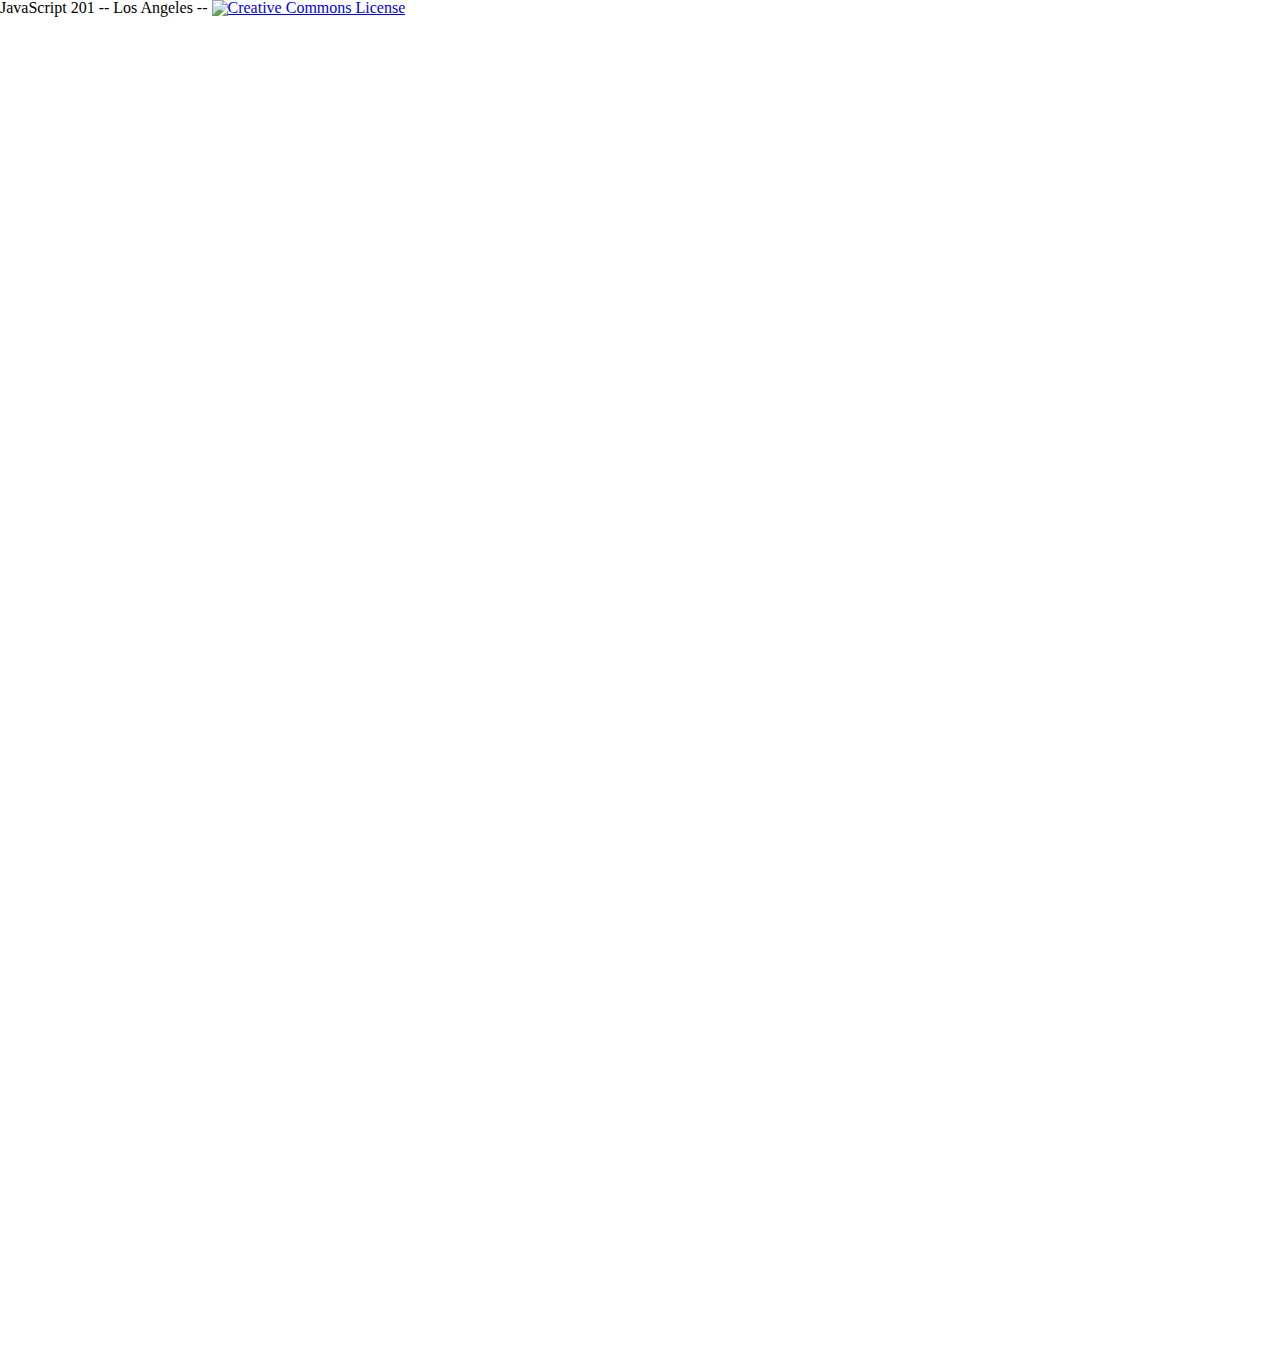
==== class4.html @ 6f1b444d "Fix typos, clarify code" ====
<!doctype html>
<html lang="en">

	<head>
		<meta charset="utf-8">

		<title>JavaScript 201: Intermediate JavaScript</title>

		<meta name="description" content="Girl Develop It framework for easily creating beautiful presentations using HTML in GDI theme. Forked from Hakim El Hattab's reveal.js">
		<meta name="author" content="Girl Develop It">

		<meta name="apple-mobile-web-app-capable" content="yes" />
		<meta name="apple-mobile-web-app-status-bar-style" content="black-translucent" />

		<link rel="stylesheet" href="css/reveal.css">
		<link rel="stylesheet" href="css/theme/simple.css" id="theme">

		<!-- For syntax highlighting -->
		<!-- light editor --><link rel="stylesheet" href="lib/css/light.css">
		<!-- dark editor <link rel="stylesheet" href="lib/css/dark.css">-->
		<!-- <link rel="stylesheet" href="lib/css/zenburn.css"> -->

		<link rel="stylesheet" href="plugin/accessibility-helper/css/accessibility-helper.css">

		<!-- If the query includes 'print-pdf', include the PDF print sheet -->
		<script>
			if( window.location.search.match( /print-pdf/gi ) ) {
				var link = document.createElement( 'link' );
				link.rel = 'stylesheet';
				link.type = 'text/css';
				link.href = 'css/print/pdf.css';
				document.getElementsByTagName( 'head' )[0].appendChild( link );
			}
		</script>

		<!-- If use the PDF print sheet so students can print slides-->

		<link rel="stylesheet" href="css/print/pdf.css" type="text/css" media="print">
		<link rel="icon" type="image/x-icon" href="favicon.ico" />
		<!--[if lt IE 9]>
		<script src="lib/js/html5shiv.js"></script>
		<![endif]-->
	</head>

	<body>

		<div class="reveal">

			<!-- Any section element inside of this container is displayed as a slide -->
			<div class="slides">
				<!-- AJAX and JSON -->
				<section>
					<h3>JSON</h3>
					<ul>
						<li class="fragment">JSON = JavaScript Object Notation</li>
						<li class="fragment">A set of key/value pairs</li>
						<li class="fragment">Keys must be stored in quotes</li>
						<li class="fragment">Values can be Number, String, Boolean, Array, Object or null</li>
						<li class="fragment">Resembles objects, hash tables, or structs of programming languages</li>
						<li class="fragment">Can be validated at <a href="http://jsonlint.com/">JSONlint.com</a></li>
					</ul>
				</section>

				<section>
					<h3>Example JSON</h3>
<pre><code class="javascript">{
	"firstName": "Jane",
	"lastName": "Smith",
	"address": {
		"streetAddress": "425 2nd Street",
		"city": "San Francisco",
		"state": "CA",
		"postalCode": 94107
	},
	"phoneNumbers": [
		"212 732-1234",
		"646 123-4567" ]
}</code></pre>
				</section>

				<section>
					<h3>Moving JSON to the DOM</h3>
					<p>Start by storing JSON in a variable:</p>
<pre><code class="javascript">var myProfile = {
	"firstName": "Natalie",
	"lastName": "MacLees",
	"cats": ["Mabel", "Ollie"]};</code></pre>
					<p>Then, you can access the data stored inside and use it while creating new nodes:</p>
<pre><code class="javascript">var p = document.createElement('p');
p.innerHTML = 'My name is ' + myProfile.firstName + ' ' + myProfile.lastName + '. ';
p.innerHTML += 'My cats are ' + myProfile.cats.join(' and ') + '.';

var body = document.getElementsByTagName('body')[0];
body.appendChild(p);</code></pre>
				</section>

				<section>
					<h3>Let's Develop It!</h3>
					<p><a href="files/exercise-videoplayer.html" target="_new">Exercise instructions</a></p>
				</section>

				<section>
					<h2>Questions?</h2>
					<p>Questions about JSON?</p>
				</section>

				<section>
					<h3>Ajax</h3>
					<p>Asynchronous JavaScript And "XML"</p>
					<img src="img/ajax.png" height="400" width="600" alt="">
				</section>

				<section>
					<h3>Ajax in the wild</h3>
					<img src="img/wild-ajax.png" height="880" width="1136" alt="">
				</section>

				<section>
					<h3>Local server</h3>
					<p>We're going to start writing some ajax now.</p>
					<p>If you haven't already, get a local server running.</p>
					<p><a href="files/exercise-localserver.html" target="_new">Local Server Help</a></p>
				</section>

				<section>
					<h3>The <code>XMLHttpRequest</code> object</h3>
					<ul>
						<li>A native JavaScript object that can communicate asynchronously between the client and the server.</li>
						<li>To use it, we create a new instance of the object:
<pre><code class="javascript">var request = new XMLHttpRequest();</code></pre>
						</li>
						<li>...and then use the properties and methods of that object to make an ajax call</li>
					</ul>
				</section>

				<section>
					<h3>Getting ready to communicate</h3>
					<p>Now that we've created an instance of the XHR object, it needs to be prepped for communication. That requires three things:</p>
					<ol>
						<li>The <code>readystatechange</code> event handler</li>
						<li>The <code>open()</code> method</li>
						<li>The <code>send()</code> method</li>
					</ol>
				</section>

				<section>
					<h3><code>readystatechange</code></h3>
					<ul>
						<li>During an ajax operation, the server sends updates to the client about the current status of the communication by updating a property of the XHR object called <code>readyState</code>.</li>
						<li class="fragment">Each time the <code>readyState</code> property is changed, the <code>readystatechange</code> event is fired.</li>
						<li class="fragment">If you add an event listener function to the <code>readystatechange</code> event, your function will execute each time the server pings the client with an update.</li>
					</ul>
				</section>

				<section>
					<h3>An <code>onreadystatechange</code> example</h3>
<pre><code class="javascript">var request = new XMLHttpRequest();

if(request) {
	request.addEventListener('readystatechange', function(){
		console.log(request.readyState);
	});
}</code></pre>
				</section>

				<section>
					<h3>The <code>open()</code> method</h3>
					<div class="left-align">
						<p>The <code>open()</code> method takes two required arguments:</p>
						<ol>
							<li>The type of request (string)</li>
							<li>The location of the file on the server (string)</li>
						</ol>
						<p>&nbsp;</p>
						<p>And an additional optional argument:</p>
						<ol>
							<li>Whether or not the request should be asynchronous (Boolean)</li>
						</ol>
					</div>
				</section>

				<section>
					<h3>The <code>open()</code> method</h3>
<pre><code class="javascript">var request = new XMLHttpRequest();

if(request) {
	request.addEventListener('readystatechange', function(){
		console.log(request.readyState);
	});
	request.open('GET', 'me.json', true);
}</code></pre>
					<p>Here's a <a href="files/me.json">me.json</a> file you can include in your project to call.</p>
				</section>


				<section>
					<h3>Request types: <code>GET</code> and <code>POST</code></h3>
					<dl>
						<dt><code>GET</code></dt>
						<dd>
							<ul>
								<li>Most commonly used</li>
								<li>When you just want to retrieve a file from the server and you don't need to send any data</li>
								<li>Also capable of sending a small amount of data as a query string</li>
							</ul>
						</dd>
						<dt><code>POST</code></dt>
						<dd>
							<ul>
								<li>Useful for sending a lot of data to the server</li>
							</ul>
						</dd>
					</dl>
					<p><small>Just FYI, there are some other request types too (<code>PUT</code>, <code>DELETE</code>, and <code>HEAD</code>, for example), but they're not a concern for the stuff we're doing.</small></p>
				</section>

				<section>
					<h3>Location of the file</h3>
					<ul>
						<li>A string that contains either a relative, absolute, or full path to a file on the server</li>
						<li>The file you are requesting must reside in the same domain as the JavaScript file that is making the request.</li>
					</ul>
				</section>

				<section>
					<h3>Cross Domain Policy</h3>
					<p>If we're on this page:</p>
					<p>http://store.company.com/dir/page.html</p>
					<p>Here's how these ajax requests will work out:</p>
					<table>
						<thead>
							<tr>
								<th>URL</th>
								<th>Outcome</th>
								<th>Reason</th>
							</tr>
						</thead>
						<tbody>
							<tr class="success">
								<td>http://store.company.com/dir2/other.html</td>
								<td>Success</td>
								<td></td>
							</tr>
							<tr class="success">
								<td>http://store.company.com/dir/inner/other.html</td>
								<td>Success</td>
								<td></td>
							</tr>
							<tr class="failure">
								<td>https://store.company.com/secure.html</td>
								<td>Failure</td>
								<td>Different protocol</td>
							</tr>
							<tr class="failure">
								<td>http://store.company.com:81/dir/etc.html</td>
								<td>Failure</td>
								<td>Different port</td>
							</tr>
							<tr class="failure">
								<td>http://news.company.com/dir/other.html</td>
								<td>Failure</td>
								<td>Different host</td>
							</tr>
							<tr class="failure">
								<td>http://google.com</td>
								<td>Failure</td>
								<td>Different host</td>
							</tr>
						</tbody>
					</table>
				</section>

				<section>
					<h3>Asynchronous</h3>
					<p>Indicates whether the request should occur asynchronously or not.</p>
					<p>If <code>true</code>, the script will make the request and won't wait for the response from the server before moving on to the rest of the script.</p>
					<p>If <code>false</code>, the browser will stop processing the script until the ajax request is completed.</p>
					<p>&nbsp;</p>
					<p>Use <code>true</code>!</p>
				</section>

				<section>
					<h3>The <code>send()</code> method</h3>
					<p>Once your request is prepped by the <code>open()</code> method, it's ready to be sent!</p>
				</section>

				<section>
					<h3><code>send()</code> using <code>GET</code></h3>
<pre><code class="javascript">var request = new XMLHttpRequest();

if(request) {
	request.addEventListener('readystatechange', function(){
		console.log(request.readyState);
	});
	request.open('GET', 'me.json', true);
	request.send();
}</code></pre>
					<p>Here's a <a href="files/me.json">me.json</a> file you can include in your project to call.</p>
				</section>

				<section>
					<h3><code>POST</code>: The <code>setRequestHeader()</code> method</h3>
					<p>Since we're sending data with the <code>POST</code> type, we have an extra step. We need to use the <code>setRequestHeader</code> method of the XHR object to set the request headers.</p>
					<p>Request headers are bits of metadata that describe the request so the server understands what to expect from the data received.</p>
					<p><code>setRequestHeader()</code> takes two arguments:</p>
					<ol>
						<li>Name of the header (string)</li>
						<li>Value of the header (string)</li>
					</ol>
				</section>

				<section>
					<h3><code>setRequestHeader()</code> example</h3>
					<p>If you are sending data to the server, you need to set the value of the <code>Content-type</code> header to <code>application/x-www-form-urlencoded</code>, like this:</p>
<pre><code class="javascript">request.setRequestHeader('Content-type', 'application/x-www-form-urlencoded');</code></pre>
					<p>This tells the server to expect some data and for that data to be URL-encoded.</p>
					<p><span class="blue">URL-encoded</span> means spaces become plus signs (+) and non-alphanumeric characters need to be encoded as <a href="http://www.degraeve.com/reference/urlencoding.php">hex values</a>.</span></p>
<pre><code class="javascript">'name=Natalie+MacLees&message=JavaScript+is+awesome%21'</code></pre>
				</section>

				<section>
					<h3><code>send()</code> using <code>POST</code></h3>
<pre><code class="javascript">var request = new XMLHttpRequest();

if(request) {
	request.addEventListener('readystatechange', function(){
		console.log(request.readyState);
	});
	request.open('POST', 'me.php', true);
	request.setRequestHeader('Content-type', 'application/x-www-form-urlencoded');
	request.send('name=Natalie+MacLees&message=JavaScript+is+awesome%21');
}</code></pre>
				</section>

				<section>
					<h3>Let's Develop It!</h3>
					<p>In your project folder, create a simple <code>.txt</code> file with a sentence of plain text in it.</p>
					<p>Next, set up a new XHR object and get the file. Use the console tools to view the request.</p>
				</section>

				<section>
					<h3>Receiving a response</h3>
					<p>Phew! Now we've got sending a request down - let's learn how to receive a response!</p>
				</section>

				<section>
					<h3>The <code>readyState</code> property</h3>
					<p>Indicates the current state of the Ajax request. Possible values:</p>
					<ul>
						<li><code>0</code> - Uninitialized. The open method hasn't been called yet.</li>
						<li><code>1</code> - Loading. The open method has been called.</li>
						<li><code>2</code> - Loaded. The send method has been called - the request has begun</li>
						<li><code>3</code> - Interactive. The server is working on it</li>
						<li><code>4</code> - Complete. The server sent a response.</li>
					</ul>
				</section>

				<section>
					<h3><code>readyState</code> property and the <code>readyStateChange</code> event</h3>
					<p>In theory, the readyState property counts from 0 to 4 in order.</p>
					<p>In practice, what happens is a bit unpredictable.</p>
					<p>What we <em>can</em> count on is that if the value has reached <code>4</code>, the server has finished sending a response.</p>
				</section>

				<section>
					<h3>Checking the <code>readyState</code></h3>
<pre><code class="javascript">var request = new XMLHttpRequest();

var doSomething = function() {
	if (request.readyState == 4) {
		console.log('The request is complete!');
		//do something with the response here
	}
}

if(request) {
	request.addEventListener('readystatechange', doSomething);
	request.open('GET', 'me.json', true);
	request.send();
}</code></pre>
					<p><code>doSomething()</code> gets called every time the value of the <code>readyState</code> property changes, but our <code>if</code> statement ensures nothing will happen unless the value is <code>4</code>.</p>
				</section>

				<section>
					<h3>Status</h3>
					<p>When the server sends back a response, it always includes response headers with metadata about the response.</p>
					<p>These headers include a <span class="blue">status code</span> - a three digit number that is part of the HTTP protocol</p>
					<p>Some examples:</p>
					<ul>
						<li><code>404</code> - not found</li>
						<li><code>403</code> - forbidden</li>
						<li><code>500</code> - internal server error</li>
					</ul>
				</section>

				<section>
					<h3>200 OK</h3>
					<p>The most common status code is <code>200</code>, which means <code>OK</code>. It indicates the response was successfully sent.</p>
					<p>The XHR object has a property called <code>status</code> where the status code is stored. We can check it to make sure we got a successful response:</p>
<pre><code class="javascript">var doSomething = function() {
	if(request.readyState == 4) {
		if(request.status == 200) {
			console.log('The request is complete and ok.');
			//do something with the response here
		}
	}
}</code></pre>
				</section>

				<section>
					<h3>When things don't go as planned...</h3>
					<p>We can also add an <code>else</code> statement to deal with situations where things don't go according to plan:</p>
<pre><code class="javascript">var doSomething = function() {
	if(request.readyState == 4) {
		if(request.status == 200) {
			console.log('The request is complete and ok.');
			//do something with the response here
		} else {
			//something went wrong
		}
	}
}</code></pre>
				</section>

				<section>
					<h3>The <code>responseText</code> property</h3>
					<p>The <code>responseText</code> property of the XHR object contains the data sent from the server as a string.</p>
<pre><code class="javascript">var doSomething = function() {
	if(request.readyState == 4) {
		if(request.status == 200) {
			console.log(request.responseText);
		}
	}
}</code></pre>
				</section>

				<section>
					<h3>But we need JSON!</h3>
					<p>The <code>responseText</code> property contains our data, but it's a string, and we need JSON. We just need to convert it to JSON like this:</p>
<pre><code class="javascript">var jsonObj = JSON.parse(request.responseText);</code></pre>
				</section>

				<section>
					<h3>Putting it all together</h3>
					<p>Let's step through fetching some information from the server with ajax and displaying it on our page.</p>
				</section>

				<section>
					<h3>First, we need to create, prep, and send our request:</h3>
<pre><code class="javascript">var request = new XMLHttpRequest();

var displayResponse = function(){
	// we'll write some code here later
};

if (request) {
	request.addEventListener('readystatechange', displayResponse);
	request.open('GET', 'me.json', true);
	request.send();
}</code></pre>
				</section>

				<section>
					<h3>Next, we need a place in our HTML to display the results:</h3>
<pre><code class="xml">&lt;div id="resultsBox"&gt;&lt;/div&gt;</code></pre>
				</section>

				<section>
					<h3>Then, we'll handle the response</h3>
<pre><code class="javascript">var displayResponse = function(){
	if (request.readyState == 4) {
		if (request.status == 200) {
			var jsonObj = JSON.parse(request.responseText);

			var p = document.createElement('p');
			p.innerHTML = 'My name is ' + jsonObj.firstName + ' ' + jsonObj.lastName + ' and I live at ' + jsonObj.address.streetAddress + ' in ' + jsonObj.address.city + '. ';
			p.innerHTML += 'My zip code is ' + jsonObj.address.postalCode + '.';

			var displayBox = document.getElementById('resultsBox');

			displayBox.appendChild(p);
		}
	}
};</code></pre>
					<p>We're using what we already learned about dealing with JSON!</p>
				</section>

				<section>
					<h3>Let's Develop It!</h3>
					<p><a href="files/exercise-ajaxvideoplayer.html" target="_new">Exercise Instructions</a></p>
				</section>

				<section>
					<h3>Ajax</h3>
					<p>The <code>XMLHttpRequest</code> is the heart and soul of ajax. Its methods and properties drive the requests that make ajax feel so responsive.</p>
				</section>

				<section>
					<h3>Things to keep in mind</h3>
					<ul>
						<li>Cross domain requests are restricted.</li>
						<li>Multiple ajax requests don't return in the same order they were sent.</li>
					</ul>
				</section>

				<section>
					<h2>Questions?</h2>
					<p>Questions about JSON or Ajax before we wrap up?</p>
				</section>

				<section>
					<h3>Survey</h3>
					<p>We strive to make every class better than the last. We rely on your honest feedback to make our classes better. Please take a moment to complete the <a href="https://docs.google.com/forms/d/1cQEyiye9DQuIcjR4IAAtzNdKSOs_kfs0NMVegkfaol0/viewform">survey</a> for this class.</p>
					<p><a href="https://docs.google.com/forms/d/1cQEyiye9DQuIcjR4IAAtzNdKSOs_kfs0NMVegkfaol0/viewform">Take the survey</a></p>
				</section>

				<section>
					<h3>Thank you!</h3>
					<p>As you keep working with JavaScript, if you have questions or get stuck, post in our <a href="http://facebook.com/groups/gdila">Facebook group</a> and we'll help you out!.</p>
				</section>
			</div>
			<footer>
				<div class="copyright">
					JavaScript 201 -- Los Angeles --
					<a rel="license" href="http://creativecommons.org/licenses/by-nc/3.0/deed.en_US"><img alt="Creative Commons License" style="border-width:0" src="http://i.creativecommons.org/l/by-nc/3.0/80x15.png" /></a>
				</div>
			</footer>
		</div>


		<script src="lib/js/head.min.js"></script>
		<script src="js/reveal.min.js"></script>

		<script>

			// Full list of configuration options available here:
			// https://github.com/hakimel/reveal.js#configuration
						Reveal.initialize({
				controls: true,
				progress: true,
				history: true,
				center: true,

				transition: 'slide', // none/fade/slide/convex/concave/zoom

				// Optional reveal.js plugins
				dependencies: [
					{ src: 'lib/js/classList.js', condition: function() { return !document.body.classList; } },
					{ src: 'plugin/markdown/marked.js', condition: function() { return !!document.querySelector( '[data-markdown]' ); } },
					{ src: 'plugin/markdown/markdown.js', condition: function() { return !!document.querySelector( '[data-markdown]' ); } },
					{ src: 'plugin/highlight/highlight.js', async: true, condition: function() { return !!document.querySelector( 'pre code' ); }, callback: function() { hljs.initHighlightingOnLoad(); } },
					{ src: 'plugin/zoom-js/zoom.js', async: true },
					{ src: 'plugin/notes/notes.js', async: true },
										{ src: 'plugin/accessibility-helper/js/accessibility-helper.js', async: true, condition: function() { return !!document.body.classList; } }
				]
			});

		</script>

	</body>
</html>
---- css/reveal.css ----
@charset "UTF-8";

/*!
 * reveal.js
 * http://lab.hakim.se/reveal-js
 * MIT licensed
 *
 * Copyright (C) 2014 Hakim El Hattab, http://hakim.se
 */


/*********************************************
 * RESET STYLES
 *********************************************/

html, body, .reveal div, .reveal span, .reveal applet, .reveal object, .reveal iframe,
.reveal h1, .reveal h2, .reveal h3, .reveal h4, .reveal h5, .reveal h6, .reveal p, .reveal blockquote, .reveal pre,
.reveal a, .reveal abbr, .reveal acronym, .reveal address, .reveal big, .reveal cite, .reveal code,
.reveal del, .reveal dfn, .reveal em, .reveal img, .reveal ins, .reveal kbd, .reveal q, .reveal s, .reveal samp,
.reveal small, .reveal strike, .reveal strong, .reveal sub, .reveal sup, .reveal tt, .reveal var,
.reveal b, .reveal u, .reveal i, .reveal center,
.reveal dl, .reveal dt, .reveal dd, .reveal ol, .reveal ul, .reveal li,
.reveal fieldset, .reveal form, .reveal label, .reveal legend,
.reveal table, .reveal caption, .reveal tbody, .reveal tfoot, .reveal thead, .reveal tr, .reveal th, .reveal td,
.reveal article, .reveal aside, .reveal canvas, .reveal details, .reveal embed,
.reveal figure, .reveal figcaption, .reveal footer, .reveal header, .reveal hgroup,
.reveal menu, .reveal nav, .reveal output, .reveal ruby, .reveal section, .reveal summary,
.reveal time, .reveal mark, .reveal audio, video {
	margin: 0;
	padding: 0;
	border: 0;
	font-size: 100%;
	font: inherit;
	vertical-align: baseline;
}

.reveal article, .reveal aside, .reveal details, .reveal figcaption, .reveal figure,
.reveal footer, .reveal header, .reveal hgroup, .reveal menu, .reveal nav, .reveal section {
	display: block;
}


/*********************************************
 * GLOBAL STYLES
 *********************************************/

html,
body {
	width: 100%;
	height: 100%;
	overflow: hidden;
}

body {
	position: relative;
	line-height: 1;
}

::selection {
	background: #FF5E99;
	color: #fff;
	text-shadow: none;
}


/*********************************************
 * HEADERS
 *********************************************/

.reveal h1,
.reveal h2,
.reveal h3,
.reveal h4,
.reveal h5,
.reveal h6 {
	-webkit-hyphens: auto;
	   -moz-hyphens: auto;
	        hyphens: auto;

	word-wrap: break-word;
	line-height: 1;
}

.reveal h1 { font-size: 3.77em; }
.reveal h2 { font-size: 2.11em;	}
.reveal h3 { font-size: 1.55em;	}
.reveal h4 { font-size: 1em;	}


/*********************************************
 * VIEW FRAGMENTS
 *********************************************/

.reveal .slides section .fragment {
	opacity: 0;

	-webkit-transition: all .2s ease;
	   -moz-transition: all .2s ease;
	    -ms-transition: all .2s ease;
	     -o-transition: all .2s ease;
	        transition: all .2s ease;
}
	.reveal .slides section .fragment.visible {
		opacity: 1;
	}

.reveal .slides section .fragment.grow {
	opacity: 1;
}
	.reveal .slides section .fragment.grow.visible {
		-webkit-transform: scale( 1.3 );
		   -moz-transform: scale( 1.3 );
		    -ms-transform: scale( 1.3 );
		     -o-transform: scale( 1.3 );
		        transform: scale( 1.3 );
	}

.reveal .slides section .fragment.shrink {
	opacity: 1;
}
	.reveal .slides section .fragment.shrink.visible {
		-webkit-transform: scale( 0.7 );
		   -moz-transform: scale( 0.7 );
		    -ms-transform: scale( 0.7 );
		     -o-transform: scale( 0.7 );
		        transform: scale( 0.7 );
	}

.reveal .slides section .fragment.zoom-in {
	opacity: 0;

	-webkit-transform: scale( 0.1 );
	   -moz-transform: scale( 0.1 );
	    -ms-transform: scale( 0.1 );
	     -o-transform: scale( 0.1 );
	        transform: scale( 0.1 );
}

	.reveal .slides section .fragment.zoom-in.visible {
		opacity: 1;

		-webkit-transform: scale( 1 );
		   -moz-transform: scale( 1 );
		    -ms-transform: scale( 1 );
		     -o-transform: scale( 1 );
		        transform: scale( 1 );
	}

.reveal .slides section .fragment.roll-in {
	opacity: 0;

	-webkit-transform: rotateX( 90deg );
	   -moz-transform: rotateX( 90deg );
	    -ms-transform: rotateX( 90deg );
	     -o-transform: rotateX( 90deg );
	        transform: rotateX( 90deg );
}
	.reveal .slides section .fragment.roll-in.visible {
		opacity: 1;

		-webkit-transform: rotateX( 0 );
		   -moz-transform: rotateX( 0 );
		    -ms-transform: rotateX( 0 );
		     -o-transform: rotateX( 0 );
		        transform: rotateX( 0 );
	}

.reveal .slides section .fragment.fade-out {
	opacity: 1;
}
	.reveal .slides section .fragment.fade-out.visible {
		opacity: 0;
	}

.reveal .slides section .fragment.semi-fade-out {
	opacity: 1;
}
	.reveal .slides section .fragment.semi-fade-out.visible {
		opacity: 0.5;
	}

.reveal .slides section .fragment.current-visible {
	opacity:0;
}

.reveal .slides section .fragment.current-visible.current-fragment {
	opacity:1;
}

.reveal .slides section .fragment.highlight-red,
.reveal .slides section .fragment.highlight-current-red,
.reveal .slides section .fragment.highlight-green,
.reveal .slides section .fragment.highlight-current-green,
.reveal .slides section .fragment.highlight-blue,
.reveal .slides section .fragment.highlight-current-blue {
	opacity: 1;
}
	.reveal .slides section .fragment.highlight-red.visible {
		color: #ff2c2d
	}
	.reveal .slides section .fragment.highlight-green.visible {
		color: #17ff2e;
	}
	.reveal .slides section .fragment.highlight-blue.visible {
		color: #1b91ff;
	}

.reveal .slides section .fragment.highlight-current-red.current-fragment {
	color: #ff2c2d
}
.reveal .slides section .fragment.highlight-current-green.current-fragment {
	color: #17ff2e;
}
.reveal .slides section .fragment.highlight-current-blue.current-fragment {
	color: #1b91ff;
}


/*********************************************
 * DEFAULT ELEMENT STYLES
 *********************************************/

/* Fixes issue in Chrome where italic fonts did not appear when printing to PDF */
.reveal:after {
  content: '';
  font-style: italic;
}

.reveal iframe {
	z-index: 1;
}

/* Ensure certain elements are never larger than the slide itself */
.reveal img,
.reveal video,
.reveal iframe {
	max-width: 95%;
	max-height: 95%;
}

/** Prevents layering issues in certain browser/transition combinations */
.reveal a {
	position: relative;
}

.reveal strong,
.reveal b {
	font-weight: bold;
}

.reveal em,
.reveal i {
	font-style: italic;
}

.reveal ol,
.reveal ul {
	display: inline-block;

	text-align: left;
	margin: 0 0 0 1em;
}

.reveal ol {
	list-style-type: decimal;
}

.reveal ul {
	list-style-type: disc;
}

.reveal ul ul {
	list-style-type: square;
}

.reveal ul ul ul {
	list-style-type: circle;
}

.reveal ul ul,
.reveal ul ol,
.reveal ol ol,
.reveal ol ul {
	display: block;
	margin-left: 40px;
}

.reveal p {
	margin-bottom: 10px;
	line-height: 1.2em;
}

.reveal q,
.reveal blockquote {
	quotes: none;
}

.reveal blockquote {
	display: block;
	position: relative;
	width: 70%;
	margin: 5px auto;
	padding: 5px;

	font-style: italic;
	background: rgba(255, 255, 255, 0.05);
	box-shadow: 0px 0px 2px rgba(0,0,0,0.2);
}
	.reveal blockquote p:first-child,
	.reveal blockquote p:last-child {
		display: inline-block;
	}

.reveal q {
	font-style: italic;
}

.reveal pre {
	display: block;
	position: relative;
	width: 90%;
	margin: 15px auto;

	text-align: left;
	font-size: 0.55em;
	font-family: monospace;
	line-height: 1.2em;

	word-wrap: break-word;

	box-shadow: 0px 0px 6px rgba(0,0,0,0.3);
}
.reveal code {
	font-family: monospace;
}
.reveal pre code {
	padding: 5px;
	overflow: auto;
	max-height: 400px;
	word-wrap: normal;
}
.reveal pre.stretch code {
	height: 100%;
	max-height: 100%;

	-webkit-box-sizing: border-box;
	   -moz-box-sizing: border-box;
	        box-sizing: border-box;
}

.reveal table th,
.reveal table td {
	text-align: left;
	padding-right: .3em;
}

.reveal table th {
	font-weight: bold;
}

.reveal sup {
	vertical-align: super;
}
.reveal sub {
	vertical-align: sub;
}

.reveal small {
	display: inline-block;
	font-size: 0.6em;
	line-height: 1.2em;
	vertical-align: top;
}

.reveal small * {
	vertical-align: top;
}

.reveal .stretch {
	max-width: none;
	max-height: none;
}

.reveal dl {
	text-align: left;
}

.reveal dt {
	font-weight: bold;
}

.reveal dd {
	margin-bottom: 0.5em;
	margin-left: 2em;
}


/*********************************************
 * CONTROLS
 *********************************************/

.reveal .controls {
	display: none;
	position: fixed;
	width: 110px;
	height: 110px;
	z-index: 30;
	right: 10px;
	bottom: 10px;
}

.reveal .controls div {
	position: absolute;
	opacity: 0.05;
	width: 0;
	height: 0;
	border: 12px solid transparent;

	-moz-transform: scale(.9999);

	-webkit-transition: all 0.2s ease;
	   -moz-transition: all 0.2s ease;
	    -ms-transition: all 0.2s ease;
	     -o-transition: all 0.2s ease;
	        transition: all 0.2s ease;
}

.reveal .controls div.enabled {
	opacity: 0.7;
	cursor: pointer;
}

.reveal .controls div.enabled:active {
	margin-top: 1px;
}

	.reveal .controls div.navigate-left {
		top: 42px;

		border-right-width: 22px;
		border-right-color: #eee;
	}
		.reveal .controls div.navigate-left.fragmented {
			opacity: 0.3;
		}

	.reveal .controls div.navigate-right {
		left: 74px;
		top: 42px;

		border-left-width: 22px;
		border-left-color: #eee;
	}
		.reveal .controls div.navigate-right.fragmented {
			opacity: 0.3;
		}

	.reveal .controls div.navigate-up {
		left: 42px;

		border-bottom-width: 22px;
		border-bottom-color: #eee;
	}
		.reveal .controls div.navigate-up.fragmented {
			opacity: 0.3;
		}

	.reveal .controls div.navigate-down {
		left: 42px;
		top: 74px;

		border-top-width: 22px;
		border-top-color: #eee;
	}
		.reveal .controls div.navigate-down.fragmented {
			opacity: 0.3;
		}


/*********************************************
 * PROGRESS BAR
 *********************************************/

.reveal .progress {
	position: fixed;
	display: none;
	height: 3px;
	width: 100%;
	bottom: 0;
	left: 0;
	z-index: 10;
}
	.reveal .progress:after {
		content: '';
		display: 'block';
		position: absolute;
		height: 20px;
		width: 100%;
		top: -20px;
	}
	.reveal .progress span {
		display: block;
		height: 100%;
		width: 0px;

		-webkit-transition: width 800ms cubic-bezier(0.260, 0.860, 0.440, 0.985);
		   -moz-transition: width 800ms cubic-bezier(0.260, 0.860, 0.440, 0.985);
		    -ms-transition: width 800ms cubic-bezier(0.260, 0.860, 0.440, 0.985);
		     -o-transition: width 800ms cubic-bezier(0.260, 0.860, 0.440, 0.985);
		        transition: width 800ms cubic-bezier(0.260, 0.860, 0.440, 0.985);
	}

/*********************************************
 * SLIDE NUMBER
 *********************************************/

.reveal .slide-number {
	position: fixed;
	display: block;
	right: 15px;
	bottom: 15px;
	opacity: 0.5;
	z-index: 31;
	font-size: 12px;
}

/*********************************************
 * SLIDES
 *********************************************/

.reveal {
	position: relative;
	width: 100%;
	height: 100%;

	-ms-touch-action: none;
}

.reveal .slides {
	position: absolute;
	width: 100%;
	height: 100%;
	left: 50%;
	top: 50%;

	overflow: visible;
	z-index: 1;
	text-align: center;

	-webkit-transition: -webkit-perspective .4s ease;
	   -moz-transition: -moz-perspective .4s ease;
	    -ms-transition: -ms-perspective .4s ease;
	     -o-transition: -o-perspective .4s ease;
	        transition: perspective .4s ease;

	-webkit-perspective: 600px;
	   -moz-perspective: 600px;
	    -ms-perspective: 600px;
	        perspective: 600px;

	-webkit-perspective-origin: 0px -100px;
	   -moz-perspective-origin: 0px -100px;
	    -ms-perspective-origin: 0px -100px;
	        perspective-origin: 0px -100px;
}

.reveal .slides>section {
	-ms-perspective: 600px;
}

.reveal .slides>section,
.reveal .slides>section>section {
	display: none;
	position: absolute;
	width: 100%;
	padding: 20px 0px;

	z-index: 10;
	line-height: 1.2em;
	font-weight: inherit;

	-webkit-transform-style: preserve-3d;
	   -moz-transform-style: preserve-3d;
	    -ms-transform-style: preserve-3d;
	        transform-style: preserve-3d;

	-webkit-transition: -webkit-transform-origin 800ms cubic-bezier(0.260, 0.860, 0.440, 0.985),
						-webkit-transform 800ms cubic-bezier(0.260, 0.860, 0.440, 0.985),
						visibility 800ms cubic-bezier(0.260, 0.860, 0.440, 0.985),
						opacity 800ms cubic-bezier(0.260, 0.860, 0.440, 0.985);
	   -moz-transition: -moz-transform-origin 800ms cubic-bezier(0.260, 0.860, 0.440, 0.985),
						-moz-transform 800ms cubic-bezier(0.260, 0.860, 0.440, 0.985),
						visibility 800ms cubic-bezier(0.260, 0.860, 0.440, 0.985),
						opacity 800ms cubic-bezier(0.260, 0.860, 0.440, 0.985);
	    -ms-transition: -ms-transform-origin 800ms cubic-bezier(0.260, 0.860, 0.440, 0.985),
						-ms-transform 800ms cubic-bezier(0.260, 0.860, 0.440, 0.985),
						visibility 800ms cubic-bezier(0.260, 0.860, 0.440, 0.985),
						opacity 800ms cubic-bezier(0.260, 0.860, 0.440, 0.985);
	     -o-transition: -o-transform-origin 800ms cubic-bezier(0.260, 0.860, 0.440, 0.985),
						-o-transform 800ms cubic-bezier(0.260, 0.860, 0.440, 0.985),
						visibility 800ms cubic-bezier(0.260, 0.860, 0.440, 0.985),
						opacity 800ms cubic-bezier(0.260, 0.860, 0.440, 0.985);
	        transition: transform-origin 800ms cubic-bezier(0.260, 0.860, 0.440, 0.985),
						transform 800ms cubic-bezier(0.260, 0.860, 0.440, 0.985),
						visibility 800ms cubic-bezier(0.260, 0.860, 0.440, 0.985),
						opacity 800ms cubic-bezier(0.260, 0.860, 0.440, 0.985);
}

/* Global transition speed settings */
.reveal[data-transition-speed="fast"] .slides section {
	-webkit-transition-duration: 400ms;
	   -moz-transition-duration: 400ms;
	    -ms-transition-duration: 400ms;
	        transition-duration: 400ms;
}
.reveal[data-transition-speed="slow"] .slides section {
	-webkit-transition-duration: 1200ms;
	   -moz-transition-duration: 1200ms;
	    -ms-transition-duration: 1200ms;
	        transition-duration: 1200ms;
}

/* Slide-specific transition speed overrides */
.reveal .slides section[data-transition-speed="fast"] {
	-webkit-transition-duration: 400ms;
	   -moz-transition-duration: 400ms;
	    -ms-transition-duration: 400ms;
	        transition-duration: 400ms;
}
.reveal .slides section[data-transition-speed="slow"] {
	-webkit-transition-duration: 1200ms;
	   -moz-transition-duration: 1200ms;
	    -ms-transition-duration: 1200ms;
	        transition-duration: 1200ms;
}

.reveal .slides>section {
	left: -50%;
	top: -50%;
}

.reveal .slides>section.stack {
	padding-top: 0;
	padding-bottom: 0;
}

.reveal .slides>section.present,
.reveal .slides>section>section.present {
	display: block;
	z-index: 11;
	opacity: 1;
}

.reveal.center,
.reveal.center .slides,
.reveal.center .slides section {
	min-height: auto !important;
}

/* Don't allow interaction with invisible slides */
.reveal .slides>section.future,
.reveal .slides>section>section.future,
.reveal .slides>section.past,
.reveal .slides>section>section.past {
	pointer-events: none;
}

.reveal.overview .slides>section,
.reveal.overview .slides>section>section {
	pointer-events: auto;
}



/*********************************************
 * DEFAULT TRANSITION
 *********************************************/

.reveal .slides>section[data-transition=default].past,
.reveal .slides>section.past {
	display: block;
	opacity: 0;

	-webkit-transform: translate3d(-100%, 0, 0) rotateY(-90deg) translate3d(-100%, 0, 0);
	   -moz-transform: translate3d(-100%, 0, 0) rotateY(-90deg) translate3d(-100%, 0, 0);
	    -ms-transform: translate3d(-100%, 0, 0) rotateY(-90deg) translate3d(-100%, 0, 0);
	        transform: translate3d(-100%, 0, 0) rotateY(-90deg) translate3d(-100%, 0, 0);
}
.reveal .slides>section[data-transition=default].future,
.reveal .slides>section.future {
	display: block;
	opacity: 0;

	-webkit-transform: translate3d(100%, 0, 0) rotateY(90deg) translate3d(100%, 0, 0);
	   -moz-transform: translate3d(100%, 0, 0) rotateY(90deg) translate3d(100%, 0, 0);
	    -ms-transform: translate3d(100%, 0, 0) rotateY(90deg) translate3d(100%, 0, 0);
	        transform: translate3d(100%, 0, 0) rotateY(90deg) translate3d(100%, 0, 0);
}

.reveal .slides>section>section[data-transition=default].past,
.reveal .slides>section>section.past {
	display: block;
	opacity: 0;

	-webkit-transform: translate3d(0, -300px, 0) rotateX(70deg) translate3d(0, -300px, 0);
	   -moz-transform: translate3d(0, -300px, 0) rotateX(70deg) translate3d(0, -300px, 0);
	    -ms-transform: translate3d(0, -300px, 0) rotateX(70deg) translate3d(0, -300px, 0);
	        transform: translate3d(0, -300px, 0) rotateX(70deg) translate3d(0, -300px, 0);
}
.reveal .slides>section>section[data-transition=default].future,
.reveal .slides>section>section.future {
	display: block;
	opacity: 0;

	-webkit-transform: translate3d(0, 300px, 0) rotateX(-70deg) translate3d(0, 300px, 0);
	   -moz-transform: translate3d(0, 300px, 0) rotateX(-70deg) translate3d(0, 300px, 0);
	    -ms-transform: translate3d(0, 300px, 0) rotateX(-70deg) translate3d(0, 300px, 0);
	        transform: translate3d(0, 300px, 0) rotateX(-70deg) translate3d(0, 300px, 0);
}


/*********************************************
 * CONCAVE TRANSITION
 *********************************************/

.reveal .slides>section[data-transition=concave].past,
.reveal.concave  .slides>section.past {
	-webkit-transform: translate3d(-100%, 0, 0) rotateY(90deg) translate3d(-100%, 0, 0);
	   -moz-transform: translate3d(-100%, 0, 0) rotateY(90deg) translate3d(-100%, 0, 0);
	    -ms-transform: translate3d(-100%, 0, 0) rotateY(90deg) translate3d(-100%, 0, 0);
	        transform: translate3d(-100%, 0, 0) rotateY(90deg) translate3d(-100%, 0, 0);
}
.reveal .slides>section[data-transition=concave].future,
.reveal.concave .slides>section.future {
	-webkit-transform: translate3d(100%, 0, 0) rotateY(-90deg) translate3d(100%, 0, 0);
	   -moz-transform: translate3d(100%, 0, 0) rotateY(-90deg) translate3d(100%, 0, 0);
	    -ms-transform: translate3d(100%, 0, 0) rotateY(-90deg) translate3d(100%, 0, 0);
	        transform: translate3d(100%, 0, 0) rotateY(-90deg) translate3d(100%, 0, 0);
}

.reveal .slides>section>section[data-transition=concave].past,
.reveal.concave .slides>section>section.past {
	-webkit-transform: translate3d(0, -80%, 0) rotateX(-70deg) translate3d(0, -80%, 0);
	   -moz-transform: translate3d(0, -80%, 0) rotateX(-70deg) translate3d(0, -80%, 0);
	    -ms-transform: translate3d(0, -80%, 0) rotateX(-70deg) translate3d(0, -80%, 0);
	        transform: translate3d(0, -80%, 0) rotateX(-70deg) translate3d(0, -80%, 0);
}
.reveal .slides>section>section[data-transition=concave].future,
.reveal.concave .slides>section>section.future {
	-webkit-transform: translate3d(0, 80%, 0) rotateX(70deg) translate3d(0, 80%, 0);
	   -moz-transform: translate3d(0, 80%, 0) rotateX(70deg) translate3d(0, 80%, 0);
	    -ms-transform: translate3d(0, 80%, 0) rotateX(70deg) translate3d(0, 80%, 0);
	        transform: translate3d(0, 80%, 0) rotateX(70deg) translate3d(0, 80%, 0);
}


/*********************************************
 * ZOOM TRANSITION
 *********************************************/

.reveal .slides>section[data-transition=zoom],
.reveal.zoom .slides>section {
	-webkit-transition-timing-function: ease;
	   -moz-transition-timing-function: ease;
	    -ms-transition-timing-function: ease;
	     -o-transition-timing-function: ease;
	        transition-timing-function: ease;
}

.reveal .slides>section[data-transition=zoom].past,
.reveal.zoom .slides>section.past {
	opacity: 0;
	visibility: hidden;

	-webkit-transform: scale(16);
	   -moz-transform: scale(16);
	    -ms-transform: scale(16);
	     -o-transform: scale(16);
	        transform: scale(16);
}
.reveal .slides>section[data-transition=zoom].future,
.reveal.zoom .slides>section.future {
	opacity: 0;
	visibility: hidden;

	-webkit-transform: scale(0.2);
	   -moz-transform: scale(0.2);
	    -ms-transform: scale(0.2);
	     -o-transform: scale(0.2);
	        transform: scale(0.2);
}

.reveal .slides>section>section[data-transition=zoom].past,
.reveal.zoom .slides>section>section.past {
	-webkit-transform: translate(0, -150%);
	   -moz-transform: translate(0, -150%);
	    -ms-transform: translate(0, -150%);
	     -o-transform: translate(0, -150%);
	        transform: translate(0, -150%);
}
.reveal .slides>section>section[data-transition=zoom].future,
.reveal.zoom .slides>section>section.future {
	-webkit-transform: translate(0, 150%);
	   -moz-transform: translate(0, 150%);
	    -ms-transform: translate(0, 150%);
	     -o-transform: translate(0, 150%);
	        transform: translate(0, 150%);
}


/*********************************************
 * LINEAR TRANSITION
 *********************************************/

.reveal.linear section {
	-webkit-backface-visibility: hidden;
	   -moz-backface-visibility: hidden;
	    -ms-backface-visibility: hidden;
	        backface-visibility: hidden;
}

.reveal .slides>section[data-transition=linear].past,
.reveal.linear .slides>section.past {
	-webkit-transform: translate(-150%, 0);
	   -moz-transform: translate(-150%, 0);
	    -ms-transform: translate(-150%, 0);
	     -o-transform: translate(-150%, 0);
	        transform: translate(-150%, 0);
}
.reveal .slides>section[data-transition=linear].future,
.reveal.linear .slides>section.future {
	-webkit-transform: translate(150%, 0);
	   -moz-transform: translate(150%, 0);
	    -ms-transform: translate(150%, 0);
	     -o-transform: translate(150%, 0);
	        transform: translate(150%, 0);
}

.reveal .slides>section>section[data-transition=linear].past,
.reveal.linear .slides>section>section.past {
	-webkit-transform: translate(0, -150%);
	   -moz-transform: translate(0, -150%);
	    -ms-transform: translate(0, -150%);
	     -o-transform: translate(0, -150%);
	        transform: translate(0, -150%);
}
.reveal .slides>section>section[data-transition=linear].future,
.reveal.linear .slides>section>section.future {
	-webkit-transform: translate(0, 150%);
	   -moz-transform: translate(0, 150%);
	    -ms-transform: translate(0, 150%);
	     -o-transform: translate(0, 150%);
	        transform: translate(0, 150%);
}


/*********************************************
 * CUBE TRANSITION
 *********************************************/

.reveal.cube .slides {
	-webkit-perspective: 1300px;
	   -moz-perspective: 1300px;
	    -ms-perspective: 1300px;
	        perspective: 1300px;
}

.reveal.cube .slides section {
	padding: 30px;
	min-height: 700px;

	-webkit-backface-visibility: hidden;
	   -moz-backface-visibility: hidden;
	    -ms-backface-visibility: hidden;
	        backface-visibility: hidden;

	-webkit-box-sizing: border-box;
	   -moz-box-sizing: border-box;
	        box-sizing: border-box;
}
	.reveal.center.cube .slides section {
		min-height: auto;
	}
	.reveal.cube .slides section:not(.stack):before {
		content: '';
		position: absolute;
		display: block;
		width: 100%;
		height: 100%;
		left: 0;
		top: 0;
		background: rgba(0,0,0,0.1);
		border-radius: 4px;

		-webkit-transform: translateZ( -20px );
		   -moz-transform: translateZ( -20px );
		    -ms-transform: translateZ( -20px );
		     -o-transform: translateZ( -20px );
		        transform: translateZ( -20px );
	}
	.reveal.cube .slides section:not(.stack):after {
		content: '';
		position: absolute;
		display: block;
		width: 90%;
		height: 30px;
		left: 5%;
		bottom: 0;
		background: none;
		z-index: 1;

		border-radius: 4px;
		box-shadow: 0px 95px 25px rgba(0,0,0,0.2);

		-webkit-transform: translateZ(-90px) rotateX( 65deg );
		   -moz-transform: translateZ(-90px) rotateX( 65deg );
		    -ms-transform: translateZ(-90px) rotateX( 65deg );
		     -o-transform: translateZ(-90px) rotateX( 65deg );
		        transform: translateZ(-90px) rotateX( 65deg );
	}

.reveal.cube .slides>section.stack {
	padding: 0;
	background: none;
}

.reveal.cube .slides>section.past {
	-webkit-transform-origin: 100% 0%;
	   -moz-transform-origin: 100% 0%;
	    -ms-transform-origin: 100% 0%;
	        transform-origin: 100% 0%;

	-webkit-transform: translate3d(-100%, 0, 0) rotateY(-90deg);
	   -moz-transform: translate3d(-100%, 0, 0) rotateY(-90deg);
	    -ms-transform: translate3d(-100%, 0, 0) rotateY(-90deg);
	        transform: translate3d(-100%, 0, 0) rotateY(-90deg);
}

.reveal.cube .slides>section.future {
	-webkit-transform-origin: 0% 0%;
	   -moz-transform-origin: 0% 0%;
	    -ms-transform-origin: 0% 0%;
	        transform-origin: 0% 0%;

	-webkit-transform: translate3d(100%, 0, 0) rotateY(90deg);
	   -moz-transform: translate3d(100%, 0, 0) rotateY(90deg);
	    -ms-transform: translate3d(100%, 0, 0) rotateY(90deg);
	        transform: translate3d(100%, 0, 0) rotateY(90deg);
}

.reveal.cube .slides>section>section.past {
	-webkit-transform-origin: 0% 100%;
	   -moz-transform-origin: 0% 100%;
	    -ms-transform-origin: 0% 100%;
	        transform-origin: 0% 100%;

	-webkit-transform: translate3d(0, -100%, 0) rotateX(90deg);
	   -moz-transform: translate3d(0, -100%, 0) rotateX(90deg);
	    -ms-transform: translate3d(0, -100%, 0) rotateX(90deg);
	        transform: translate3d(0, -100%, 0) rotateX(90deg);
}

.reveal.cube .slides>section>section.future {
	-webkit-transform-origin: 0% 0%;
	   -moz-transform-origin: 0% 0%;
	    -ms-transform-origin: 0% 0%;
	        transform-origin: 0% 0%;

	-webkit-transform: translate3d(0, 100%, 0) rotateX(-90deg);
	   -moz-transform: translate3d(0, 100%, 0) rotateX(-90deg);
	    -ms-transform: translate3d(0, 100%, 0) rotateX(-90deg);
	        transform: translate3d(0, 100%, 0) rotateX(-90deg);
}


/*********************************************
 * PAGE TRANSITION
 *********************************************/

.reveal.page .slides {
	-webkit-perspective-origin: 0% 50%;
	   -moz-perspective-origin: 0% 50%;
	    -ms-perspective-origin: 0% 50%;
	        perspective-origin: 0% 50%;

	-webkit-perspective: 3000px;
	   -moz-perspective: 3000px;
	    -ms-perspective: 3000px;
	        perspective: 3000px;
}

.reveal.page .slides section {
	padding: 30px;
	min-height: 700px;

	-webkit-box-sizing: border-box;
	   -moz-box-sizing: border-box;
	        box-sizing: border-box;
}
	.reveal.page .slides section.past {
		z-index: 12;
	}
	.reveal.page .slides section:not(.stack):before {
		content: '';
		position: absolute;
		display: block;
		width: 100%;
		height: 100%;
		left: 0;
		top: 0;
		background: rgba(0,0,0,0.1);

		-webkit-transform: translateZ( -20px );
		   -moz-transform: translateZ( -20px );
		    -ms-transform: translateZ( -20px );
		     -o-transform: translateZ( -20px );
		        transform: translateZ( -20px );
	}
	.reveal.page .slides section:not(.stack):after {
		content: '';
		position: absolute;
		display: block;
		width: 90%;
		height: 30px;
		left: 5%;
		bottom: 0;
		background: none;
		z-index: 1;

		border-radius: 4px;
		box-shadow: 0px 95px 25px rgba(0,0,0,0.2);

		-webkit-transform: translateZ(-90px) rotateX( 65deg );
	}

.reveal.page .slides>section.stack {
	padding: 0;
	background: none;
}

.reveal.page .slides>section.past {
	-webkit-transform-origin: 0% 0%;
	   -moz-transform-origin: 0% 0%;
	    -ms-transform-origin: 0% 0%;
	        transform-origin: 0% 0%;

	-webkit-transform: translate3d(-40%, 0, 0) rotateY(-80deg);
	   -moz-transform: translate3d(-40%, 0, 0) rotateY(-80deg);
	    -ms-transform: translate3d(-40%, 0, 0) rotateY(-80deg);
	        transform: translate3d(-40%, 0, 0) rotateY(-80deg);
}

.reveal.page .slides>section.future {
	-webkit-transform-origin: 100% 0%;
	   -moz-transform-origin: 100% 0%;
	    -ms-transform-origin: 100% 0%;
	        transform-origin: 100% 0%;

	-webkit-transform: translate3d(0, 0, 0);
	   -moz-transform: translate3d(0, 0, 0);
	    -ms-transform: translate3d(0, 0, 0);
	        transform: translate3d(0, 0, 0);
}

.reveal.page .slides>section>section.past {
	-webkit-transform-origin: 0% 0%;
	   -moz-transform-origin: 0% 0%;
	    -ms-transform-origin: 0% 0%;
	        transform-origin: 0% 0%;

	-webkit-transform: translate3d(0, -40%, 0) rotateX(80deg);
	   -moz-transform: translate3d(0, -40%, 0) rotateX(80deg);
	    -ms-transform: translate3d(0, -40%, 0) rotateX(80deg);
	        transform: translate3d(0, -40%, 0) rotateX(80deg);
}

.reveal.page .slides>section>section.future {
	-webkit-transform-origin: 0% 100%;
	   -moz-transform-origin: 0% 100%;
	    -ms-transform-origin: 0% 100%;
	        transform-origin: 0% 100%;

	-webkit-transform: translate3d(0, 0, 0);
	   -moz-transform: translate3d(0, 0, 0);
	    -ms-transform: translate3d(0, 0, 0);
	        transform: translate3d(0, 0, 0);
}


/*********************************************
 * FADE TRANSITION
 *********************************************/

.reveal .slides section[data-transition=fade],
.reveal.fade .slides section,
.reveal.fade .slides>section>section {
    -webkit-transform: none;
	   -moz-transform: none;
	    -ms-transform: none;
	     -o-transform: none;
	        transform: none;

	-webkit-transition: opacity 0.5s;
	   -moz-transition: opacity 0.5s;
	    -ms-transition: opacity 0.5s;
	     -o-transition: opacity 0.5s;
	        transition: opacity 0.5s;
}


.reveal.fade.overview .slides section,
.reveal.fade.overview .slides>section>section,
.reveal.fade.overview-deactivating .slides section,
.reveal.fade.overview-deactivating .slides>section>section {
	-webkit-transition: none;
	   -moz-transition: none;
	    -ms-transition: none;
	     -o-transition: none;
	        transition: none;
}


/*********************************************
 * NO TRANSITION
 *********************************************/

.reveal .slides section[data-transition=none],
.reveal.none .slides section {
	-webkit-transform: none;
	   -moz-transform: none;
	    -ms-transform: none;
	     -o-transform: none;
	        transform: none;

	-webkit-transition: none;
	   -moz-transition: none;
	    -ms-transition: none;
	     -o-transition: none;
	        transition: none;
}


/*********************************************
 * OVERVIEW
 *********************************************/

.reveal.overview .slides {
	-webkit-perspective-origin: 0% 0%;
	   -moz-perspective-origin: 0% 0%;
	    -ms-perspective-origin: 0% 0%;
	        perspective-origin: 0% 0%;

	-webkit-perspective: 700px;
	   -moz-perspective: 700px;
	    -ms-perspective: 700px;
	        perspective: 700px;
}

.reveal.overview .slides section {
	height: 600px;
	top: -300px !important;
	overflow: hidden;
	opacity: 1 !important;
	visibility: visible !important;
	cursor: pointer;
	background: rgba(0,0,0,0.1);
}
.reveal.overview .slides section .fragment {
	opacity: 1;
}
.reveal.overview .slides section:after,
.reveal.overview .slides section:before {
	display: none !important;
}
.reveal.overview .slides section>section {
	opacity: 1;
	cursor: pointer;
}
	.reveal.overview .slides section:hover {
		background: rgba(0,0,0,0.3);
	}
	.reveal.overview .slides section.present {
		background: rgba(0,0,0,0.3);
	}
.reveal.overview .slides>section.stack {
	padding: 0;
	top: 0 !important;
	background: none;
	overflow: visible;
}


/*********************************************
 * PAUSED MODE
 *********************************************/

.reveal .pause-overlay {
	position: absolute;
	top: 0;
	left: 0;
	width: 100%;
	height: 100%;
	background: black;
	visibility: hidden;
	opacity: 0;
	z-index: 100;

	-webkit-transition: all 1s ease;
	   -moz-transition: all 1s ease;
	    -ms-transition: all 1s ease;
	     -o-transition: all 1s ease;
	        transition: all 1s ease;
}
.reveal.paused .pause-overlay {
	visibility: visible;
	opacity: 1;
}


/*********************************************
 * FALLBACK
 *********************************************/

.no-transforms {
	overflow-y: auto;
}

.no-transforms .reveal .slides {
	position: relative;
	width: 80%;
	height: auto !important;
	top: 0;
	left: 50%;
	margin: 0;
	text-align: center;
}

.no-transforms .reveal .controls,
.no-transforms .reveal .progress {
	display: none !important;
}

.no-transforms .reveal .slides section {
	display: block !important;
	opacity: 1 !important;
	position: relative !important;
	height: auto;
	min-height: auto;
	top: 0;
	left: -50%;
	margin: 70px 0;

	-webkit-transform: none;
	   -moz-transform: none;
	    -ms-transform: none;
	     -o-transform: none;
	        transform: none;
}

.no-transforms .reveal .slides section section {
	left: 0;
}

.reveal .no-transition,
.reveal .no-transition * {
	-webkit-transition: none !important;
	   -moz-transition: none !important;
	    -ms-transition: none !important;
	     -o-transition: none !important;
	        transition: none !important;
}


/*********************************************
 * BACKGROUND STATES [DEPRECATED]
 *********************************************/

.reveal .state-background {
	position: absolute;
	width: 100%;
	height: 100%;
	background: rgba( 0, 0, 0, 0 );

	-webkit-transition: background 800ms ease;
	   -moz-transition: background 800ms ease;
	    -ms-transition: background 800ms ease;
	     -o-transition: background 800ms ease;
	        transition: background 800ms ease;
}
.alert .reveal .state-background {
	background: rgba( 200, 50, 30, 0.6 );
}
.soothe .reveal .state-background {
	background: rgba( 50, 200, 90, 0.4 );
}
.blackout .reveal .state-background {
	background: rgba( 0, 0, 0, 0.6 );
}
.whiteout .reveal .state-background {
	background: rgba( 255, 255, 255, 0.6 );
}
.cobalt .reveal .state-background {
	background: rgba( 22, 152, 213, 0.6 );
}
.mint .reveal .state-background {
	background: rgba( 22, 213, 75, 0.6 );
}
.submerge .reveal .state-background {
	background: rgba( 12, 25, 77, 0.6);
}
.lila .reveal .state-background {
	background: rgba( 180, 50, 140, 0.6 );
}
.sunset .reveal .state-background {
	background: rgba( 255, 122, 0, 0.6 );
}


/*********************************************
 * PER-SLIDE BACKGROUNDS
 *********************************************/

.reveal>.backgrounds {
	position: absolute;
	width: 100%;
	height: 100%;

	-webkit-perspective: 600px;
	   -moz-perspective: 600px;
	    -ms-perspective: 600px;
	        perspective: 600px;
}
	.reveal .slide-background {
		position: absolute;
		width: 100%;
		height: 100%;
		opacity: 0;
		visibility: hidden;

		background-color: rgba( 0, 0, 0, 0 );
		background-position: 50% 50%;
		background-repeat: no-repeat;
		background-size: cover;

		-webkit-transition: all 800ms cubic-bezier(0.260, 0.860, 0.440, 0.985);
		   -moz-transition: all 800ms cubic-bezier(0.260, 0.860, 0.440, 0.985);
		    -ms-transition: all 800ms cubic-bezier(0.260, 0.860, 0.440, 0.985);
		     -o-transition: all 800ms cubic-bezier(0.260, 0.860, 0.440, 0.985);
		        transition: all 800ms cubic-bezier(0.260, 0.860, 0.440, 0.985);
	}
	.reveal .slide-background.present {
		opacity: 1;
		visibility: visible;
	}

	.print-pdf .reveal .slide-background {
		opacity: 1 !important;
		visibility: visible !important;
	}

/* Immediate transition style */
.reveal[data-background-transition=none]>.backgrounds .slide-background,
.reveal>.backgrounds .slide-background[data-background-transition=none] {
	-webkit-transition: none;
	   -moz-transition: none;
	    -ms-transition: none;
	     -o-transition: none;
	        transition: none;
}

/* 2D slide */
.reveal[data-background-transition=slide]>.backgrounds .slide-background,
.reveal>.backgrounds .slide-background[data-background-transition=slide] {
	opacity: 1;

	-webkit-backface-visibility: hidden;
	   -moz-backface-visibility: hidden;
	    -ms-backface-visibility: hidden;
	        backface-visibility: hidden;
}
	.reveal[data-background-transition=slide]>.backgrounds .slide-background.past,
	.reveal>.backgrounds .slide-background.past[data-background-transition=slide] {
		-webkit-transform: translate(-100%, 0);
		   -moz-transform: translate(-100%, 0);
		    -ms-transform: translate(-100%, 0);
		     -o-transform: translate(-100%, 0);
		        transform: translate(-100%, 0);
	}
	.reveal[data-background-transition=slide]>.backgrounds .slide-background.future,
	.reveal>.backgrounds .slide-background.future[data-background-transition=slide] {
		-webkit-transform: translate(100%, 0);
		   -moz-transform: translate(100%, 0);
		    -ms-transform: translate(100%, 0);
		     -o-transform: translate(100%, 0);
		        transform: translate(100%, 0);
	}

	.reveal[data-background-transition=slide]>.backgrounds .slide-background>.slide-background.past,
	.reveal>.backgrounds .slide-background>.slide-background.past[data-background-transition=slide] {
		-webkit-transform: translate(0, -100%);
		   -moz-transform: translate(0, -100%);
		    -ms-transform: translate(0, -100%);
		     -o-transform: translate(0, -100%);
		        transform: translate(0, -100%);
	}
	.reveal[data-background-transition=slide]>.backgrounds .slide-background>.slide-background.future,
	.reveal>.backgrounds .slide-background>.slide-background.future[data-background-transition=slide] {
		-webkit-transform: translate(0, 100%);
		   -moz-transform: translate(0, 100%);
		    -ms-transform: translate(0, 100%);
		     -o-transform: translate(0, 100%);
		        transform: translate(0, 100%);
	}


/* Convex */
.reveal[data-background-transition=convex]>.backgrounds .slide-background.past,
.reveal>.backgrounds .slide-background.past[data-background-transition=convex] {
	opacity: 0;

	-webkit-transform: translate3d(-100%, 0, 0) rotateY(-90deg) translate3d(-100%, 0, 0);
	   -moz-transform: translate3d(-100%, 0, 0) rotateY(-90deg) translate3d(-100%, 0, 0);
	    -ms-transform: translate3d(-100%, 0, 0) rotateY(-90deg) translate3d(-100%, 0, 0);
	        transform: translate3d(-100%, 0, 0) rotateY(-90deg) translate3d(-100%, 0, 0);
}
.reveal[data-background-transition=convex]>.backgrounds .slide-background.future,
.reveal>.backgrounds .slide-background.future[data-background-transition=convex] {
	opacity: 0;

	-webkit-transform: translate3d(100%, 0, 0) rotateY(90deg) translate3d(100%, 0, 0);
	   -moz-transform: translate3d(100%, 0, 0) rotateY(90deg) translate3d(100%, 0, 0);
	    -ms-transform: translate3d(100%, 0, 0) rotateY(90deg) translate3d(100%, 0, 0);
	        transform: translate3d(100%, 0, 0) rotateY(90deg) translate3d(100%, 0, 0);
}

.reveal[data-background-transition=convex]>.backgrounds .slide-background>.slide-background.past,
.reveal>.backgrounds .slide-background>.slide-background.past[data-background-transition=convex] {
	opacity: 0;

	-webkit-transform: translate3d(0, -100%, 0) rotateX(90deg) translate3d(0, -100%, 0);
	   -moz-transform: translate3d(0, -100%, 0) rotateX(90deg) translate3d(0, -100%, 0);
	    -ms-transform: translate3d(0, -100%, 0) rotateX(90deg) translate3d(0, -100%, 0);
	        transform: translate3d(0, -100%, 0) rotateX(90deg) translate3d(0, -100%, 0);
}
.reveal[data-background-transition=convex]>.backgrounds .slide-background>.slide-background.future,
.reveal>.backgrounds .slide-background>.slide-background.future[data-background-transition=convex] {
	opacity: 0;

	-webkit-transform: translate3d(0, 100%, 0) rotateX(-90deg) translate3d(0, 100%, 0);
	   -moz-transform: translate3d(0, 100%, 0) rotateX(-90deg) translate3d(0, 100%, 0);
	    -ms-transform: translate3d(0, 100%, 0) rotateX(-90deg) translate3d(0, 100%, 0);
	        transform: translate3d(0, 100%, 0) rotateX(-90deg) translate3d(0, 100%, 0);
}


/* Concave */
.reveal[data-background-transition=concave]>.backgrounds .slide-background.past,
.reveal>.backgrounds .slide-background.past[data-background-transition=concave] {
	opacity: 0;

	-webkit-transform: translate3d(-100%, 0, 0) rotateY(90deg) translate3d(-100%, 0, 0);
	   -moz-transform: translate3d(-100%, 0, 0) rotateY(90deg) translate3d(-100%, 0, 0);
	    -ms-transform: translate3d(-100%, 0, 0) rotateY(90deg) translate3d(-100%, 0, 0);
	        transform: translate3d(-100%, 0, 0) rotateY(90deg) translate3d(-100%, 0, 0);
}
.reveal[data-background-transition=concave]>.backgrounds .slide-background.future,
.reveal>.backgrounds .slide-background.future[data-background-transition=concave] {
	opacity: 0;

	-webkit-transform: translate3d(100%, 0, 0) rotateY(-90deg) translate3d(100%, 0, 0);
	   -moz-transform: translate3d(100%, 0, 0) rotateY(-90deg) translate3d(100%, 0, 0);
	    -ms-transform: translate3d(100%, 0, 0) rotateY(-90deg) translate3d(100%, 0, 0);
	        transform: translate3d(100%, 0, 0) rotateY(-90deg) translate3d(100%, 0, 0);
}

.reveal[data-background-transition=concave]>.backgrounds .slide-background>.slide-background.past,
.reveal>.backgrounds .slide-background>.slide-background.past[data-background-transition=concave] {
	opacity: 0;

	-webkit-transform: translate3d(0, -100%, 0) rotateX(-90deg) translate3d(0, -100%, 0);
	   -moz-transform: translate3d(0, -100%, 0) rotateX(-90deg) translate3d(0, -100%, 0);
	    -ms-transform: translate3d(0, -100%, 0) rotateX(-90deg) translate3d(0, -100%, 0);
	        transform: translate3d(0, -100%, 0) rotateX(-90deg) translate3d(0, -100%, 0);
}
.reveal[data-background-transition=concave]>.backgrounds .slide-background>.slide-background.future,
.reveal>.backgrounds .slide-background>.slide-background.future[data-background-transition=concave] {
	opacity: 0;

	-webkit-transform: translate3d(0, 100%, 0) rotateX(90deg) translate3d(0, 100%, 0);
	   -moz-transform: translate3d(0, 100%, 0) rotateX(90deg) translate3d(0, 100%, 0);
	    -ms-transform: translate3d(0, 100%, 0) rotateX(90deg) translate3d(0, 100%, 0);
	        transform: translate3d(0, 100%, 0) rotateX(90deg) translate3d(0, 100%, 0);
}

/* Zoom */
.reveal[data-background-transition=zoom]>.backgrounds .slide-background,
.reveal>.backgrounds .slide-background[data-background-transition=zoom] {
	-webkit-transition-timing-function: ease;
	   -moz-transition-timing-function: ease;
	    -ms-transition-timing-function: ease;
	     -o-transition-timing-function: ease;
	        transition-timing-function: ease;
}

.reveal[data-background-transition=zoom]>.backgrounds .slide-background.past,
.reveal>.backgrounds .slide-background.past[data-background-transition=zoom] {
	opacity: 0;
	visibility: hidden;

	-webkit-transform: scale(16);
	   -moz-transform: scale(16);
	    -ms-transform: scale(16);
	     -o-transform: scale(16);
	        transform: scale(16);
}
.reveal[data-background-transition=zoom]>.backgrounds .slide-background.future,
.reveal>.backgrounds .slide-background.future[data-background-transition=zoom] {
	opacity: 0;
	visibility: hidden;

	-webkit-transform: scale(0.2);
	   -moz-transform: scale(0.2);
	    -ms-transform: scale(0.2);
	     -o-transform: scale(0.2);
	        transform: scale(0.2);
}

.reveal[data-background-transition=zoom]>.backgrounds .slide-background>.slide-background.past,
.reveal>.backgrounds .slide-background>.slide-background.past[data-background-transition=zoom] {
	opacity: 0;
		visibility: hidden;

		-webkit-transform: scale(16);
		   -moz-transform: scale(16);
		    -ms-transform: scale(16);
		     -o-transform: scale(16);
		        transform: scale(16);
}
.reveal[data-background-transition=zoom]>.backgrounds .slide-background>.slide-background.future,
.reveal>.backgrounds .slide-background>.slide-background.future[data-background-transition=zoom] {
	opacity: 0;
	visibility: hidden;

	-webkit-transform: scale(0.2);
	   -moz-transform: scale(0.2);
	    -ms-transform: scale(0.2);
	     -o-transform: scale(0.2);
	        transform: scale(0.2);
}


/* Global transition speed settings */
.reveal[data-transition-speed="fast"]>.backgrounds .slide-background {
	-webkit-transition-duration: 400ms;
	   -moz-transition-duration: 400ms;
	    -ms-transition-duration: 400ms;
	        transition-duration: 400ms;
}
.reveal[data-transition-speed="slow"]>.backgrounds .slide-background {
	-webkit-transition-duration: 1200ms;
	   -moz-transition-duration: 1200ms;
	    -ms-transition-duration: 1200ms;
	        transition-duration: 1200ms;
}


/*********************************************
 * RTL SUPPORT
 *********************************************/

.reveal.rtl .slides,
.reveal.rtl .slides h1,
.reveal.rtl .slides h2,
.reveal.rtl .slides h3,
.reveal.rtl .slides h4,
.reveal.rtl .slides h5,
.reveal.rtl .slides h6 {
	direction: rtl;
	font-family: sans-serif;
}

.reveal.rtl pre,
.reveal.rtl code {
	direction: ltr;
}

.reveal.rtl ol,
.reveal.rtl ul {
	text-align: right;
}

.reveal.rtl .progress span {
	float: right
}

/*********************************************
 * PARALLAX BACKGROUND
 *********************************************/

.reveal.has-parallax-background .backgrounds {
	-webkit-transition: all 0.8s ease;
	   -moz-transition: all 0.8s ease;
	    -ms-transition: all 0.8s ease;
	        transition: all 0.8s ease;
}

/* Global transition speed settings */
.reveal.has-parallax-background[data-transition-speed="fast"] .backgrounds {
	-webkit-transition-duration: 400ms;
	   -moz-transition-duration: 400ms;
	    -ms-transition-duration: 400ms;
	        transition-duration: 400ms;
}
.reveal.has-parallax-background[data-transition-speed="slow"] .backgrounds {
	-webkit-transition-duration: 1200ms;
	   -moz-transition-duration: 1200ms;
	    -ms-transition-duration: 1200ms;
	        transition-duration: 1200ms;
}


/*********************************************
 * LINK PREVIEW OVERLAY
 *********************************************/

 .reveal .preview-link-overlay {
 	position: absolute;
 	top: 0;
 	left: 0;
 	width: 100%;
 	height: 100%;
 	z-index: 1000;
 	background: rgba( 0, 0, 0, 0.9 );
 	opacity: 0;
 	visibility: hidden;

 	-webkit-transition: all 0.3s ease;
 	   -moz-transition: all 0.3s ease;
 	    -ms-transition: all 0.3s ease;
 	        transition: all 0.3s ease;
 }
 	.reveal .preview-link-overlay.visible {
 		opacity: 1;
 		visibility: visible;
 	}

 	.reveal .preview-link-overlay .spinner {
 		position: absolute;
 		display: block;
 		top: 50%;
 		left: 50%;
 		width: 32px;
 		height: 32px;
 		margin: -16px 0 0 -16px;
 		z-index: 10;
 		background-image: url([data-uri]%2F%2F%2F6%2Bvr8nJybW1tcDAwOjo6Nvb26ioqKOjo7Ozs%2FLy8vz8%2FAAAAAAAAAAAACH%2FC05FVFNDQVBFMi4wAwEAAAAh%2FhpDcmVhdGVkIHdpdGggYWpheGxvYWQuaW5mbwAh%[base64]%2FV%2FnmOM82XiHRLYKhKP1oZmADdEAAAh%2BQQJCgAAACwAAAAAIAAgAAAE6hDISWlZpOrNp1lGNRSdRpDUolIGw5RUYhhHukqFu8DsrEyqnWThGvAmhVlteBvojpTDDBUEIFwMFBRAmBkSgOrBFZogCASwBDEY%2FCZSg7GSE0gSCjQBMVG023xWBhklAnoEdhQEfyNqMIcKjhRsjEdnezB%2BA4k8gTwJhFuiW4dokXiloUepBAp5qaKpp6%2BHo7aWW54wl7obvEe0kRuoplCGepwSx2jJvqHEmGt6whJpGpfJCHmOoNHKaHx61WiSR92E4lbFoq%2BB6QDtuetcaBPnW6%2BO7wDHpIiK9SaVK5GgV543tzjgGcghAgAh%[base64]%2B%2BG%2Bw48edZPK%2BM6hLJpQg484enXIdQFSS1u6UhksENEQAAIfkECQoAAAAsAAAAACAAIAAABOcQyEmpGKLqzWcZRVUQnZYg1aBSh2GUVEIQ2aQOE%2BG%2BcD4ntpWkZQj1JIiZIogDFFyHI0UxQwFugMSOFIPJftfVAEoZLBbcLEFhlQiqGp1Vd140AUklUN3eCA51C1EWMzMCezCBBmkxVIVHBWd3HHl9JQOIJSdSnJ0TDKChCwUJjoWMPaGqDKannasMo6WnM562R5YluZRwur0wpgqZE7NKUm%2BFNRPIhjBJxKZteWuIBMN4zRMIVIhffcgojwCF117i4nlLnY5ztRLsnOk%2BaV%2BoJY7V7m76PdkS4trKcdg0Zc0tTcKkRAAAIfkECQoAAAAsAAAAACAAIAAABO4QyEkpKqjqzScpRaVkXZWQEximw1BSCUEIlDohrft6cpKCk5xid5MNJTaAIkekKGQkWyKHkvhKsR7ARmitkAYDYRIbUQRQjWBwJRzChi9CRlBcY1UN4g0%[base64]%[base64]%2BE71SRQeyqUToLA7VxF0JDyIQh%2FMVVPMt1ECZlfcjZJ9mIKoaTl1MRIl5o4CUKXOwmyrCInCKqcWtvadL2SYhyASyNDJ0uIiRMDjI0Fd30%2FiI2UA5GSS5UDj2l6NoqgOgN4gksEBgYFf0FDqKgHnyZ9OX8HrgYHdHpcHQULXAS2qKpENRg7eAMLC7kTBaixUYFkKAzWAAnLC7FLVxLWDBLKCwaKTULgEwbLA4hJtOkSBNqITT3xEgfLpBtzE%2FjiuL04RGEBgwWhShRgQExHBAAh%2BQQJCgAAACwAAAAAIAAgAAAE7xDISWlSqerNpyJKhWRdlSAVoVLCWk6JKlAqAavhO9UkUHsqlE6CwO1cRdCQ8iEIfzFVTzLdRAmZX3I2SfZiCqGk5dTESJeaOAlClzsJsqwiJwiqnFrb2nS9kmIcgEsjQydLiIlHehhpejaIjzh9eomSjZR%[base64]%2BE71SRQeyqUToLA7VxF0JDyIQh%[base64]%2BE71SRQeyqUToLA7VxF0JDyIQh%2FMVVPMt1ECZlfcjZJ9mIKoaTl1MRIl5o4CUKXOwmyrCInCKqcWtvadL2SYhyASyNDJ0uIiUd6GAULDJCRiXo1CpGXDJOUjY%2BYip9DhToJA4RBLwMLCwVDfRgbBAaqqoZ1XBMHswsHtxtFaH1iqaoGNgAIxRpbFAgfPQSqpbgGBqUD1wBXeCYp1AYZ19JJOYgH1KwA4UBvQwXUBxPqVD9L3sbp2BNk2xvvFPJd%2BMFCN6HAAIKgNggY0KtEBAAh%[base64]%2BvsYMDAzZQPC9VCNkDWUhGkuE5PxJNwiUK4UfLzOlD4WvzAHaoG9nxPi5d%2BjYUqfAhhykOFwJWiAAAIfkECQoAAAAsAAAAACAAIAAABPAQyElpUqnqzaciSoVkXVUMFaFSwlpOCcMYlErAavhOMnNLNo8KsZsMZItJEIDIFSkLGQoQTNhIsFehRww2CQLKF0tYGKYSg%2BygsZIuNqJksKgbfgIGepNo2cIUB3V1B3IvNiBYNQaDSTtfhhx0CwVPI0UJe0%2Bbm4g5VgcGoqOcnjmjqDSdnhgEoamcsZuXO1aWQy8KAwOAuTYYGwi7w5h%2BKr0SJ8MFihpNbx%2B4Erq7BYBuzsdiH1jCAzoSfl0rVirNbRXlBBlLX%2BBP0XJLAPGzTkAuAOqb0WT5AH7OcdCm5B8TgRwSRKIHQtaLCwg1RAAAOwAAAAAAAAAAAA%3D%3D);

 		visibility: visible;
 		opacity: 0.6;

 		-webkit-transition: all 0.3s ease;
 		   -moz-transition: all 0.3s ease;
 		    -ms-transition: all 0.3s ease;
 		        transition: all 0.3s ease;
 	}

 	.reveal .preview-link-overlay header {
 		position: absolute;
 		left: 0;
 		top: 0;
 		width: 100%;
 		height: 40px;
 		z-index: 2;
 		border-bottom: 1px solid #222;
 	}
 		.reveal .preview-link-overlay header a {
 			display: inline-block;
 			width: 40px;
 			height: 40px;
 			padding: 0 10px;
 			float: right;
 			opacity: 0.6;

 			box-sizing: border-box;
 		}
 			.reveal .preview-link-overlay header a:hover {
 				opacity: 1;
 			}
 			.reveal .preview-link-overlay header a .icon {
 				display: inline-block;
 				width: 20px;
 				height: 20px;

 				background-position: 50% 50%;
 				background-size: 100%;
 				background-repeat: no-repeat;
 			}
 			.reveal .preview-link-overlay header a.close .icon {
 				background-image: url([data-uri]);
 			}
 			.reveal .preview-link-overlay header a.external .icon {
 				background-image: url([data-uri]);
 			}

 	.reveal .preview-link-overlay .viewport {
 		position: absolute;
 		top: 40px;
 		right: 0;
 		bottom: 0;
 		left: 0;
 	}

 	.reveal .preview-link-overlay .viewport iframe {
 		width: 100%;
 		height: 100%;
 		max-width: 100%;
 		max-height: 100%;
 		border: 0;

 		opacity: 0;
 		visibility: hidden;

 		-webkit-transition: all 0.3s ease;
 		   -moz-transition: all 0.3s ease;
 		    -ms-transition: all 0.3s ease;
 		        transition: all 0.3s ease;
 	}

 	.reveal .preview-link-overlay.loaded .viewport iframe {
 		opacity: 1;
 		visibility: visible;
 	}

 	.reveal .preview-link-overlay.loaded .spinner {
 		opacity: 0;
 		visibility: hidden;

 		-webkit-transform: scale(0.2);
 		   -moz-transform: scale(0.2);
 		    -ms-transform: scale(0.2);
 		        transform: scale(0.2);
 	}



/*********************************************
 * PLAYBACK COMPONENT
 *********************************************/

.reveal .playback {
	position: fixed;
	left: 15px;
	bottom: 15px;
	z-index: 30;
	cursor: pointer;

	-webkit-transition: all 400ms ease;
	   -moz-transition: all 400ms ease;
	    -ms-transition: all 400ms ease;
	        transition: all 400ms ease;
}

.reveal.overview .playback {
	opacity: 0;
	visibility: hidden;
}


/*********************************************
 * ROLLING LINKS
 *********************************************/

.reveal .roll {
	display: inline-block;
	line-height: 1.2;
	overflow: hidden;

	vertical-align: top;

	-webkit-perspective: 400px;
	   -moz-perspective: 400px;
	    -ms-perspective: 400px;
	        perspective: 400px;

	-webkit-perspective-origin: 50% 50%;
	   -moz-perspective-origin: 50% 50%;
	    -ms-perspective-origin: 50% 50%;
	        perspective-origin: 50% 50%;
}
	.reveal .roll:hover {
		background: none;
		text-shadow: none;
	}
.reveal .roll span {
	display: block;
	position: relative;
	padding: 0 2px;

	pointer-events: none;

	-webkit-transition: all 400ms ease;
	   -moz-transition: all 400ms ease;
	    -ms-transition: all 400ms ease;
	        transition: all 400ms ease;

	-webkit-transform-origin: 50% 0%;
	   -moz-transform-origin: 50% 0%;
	    -ms-transform-origin: 50% 0%;
	        transform-origin: 50% 0%;

	-webkit-transform-style: preserve-3d;
	   -moz-transform-style: preserve-3d;
	    -ms-transform-style: preserve-3d;
	        transform-style: preserve-3d;

	-webkit-backface-visibility: hidden;
	   -moz-backface-visibility: hidden;
	        backface-visibility: hidden;
}
	.reveal .roll:hover span {
	    background: rgba(0,0,0,0.5);

	    -webkit-transform: translate3d( 0px, 0px, -45px ) rotateX( 90deg );
	       -moz-transform: translate3d( 0px, 0px, -45px ) rotateX( 90deg );
	        -ms-transform: translate3d( 0px, 0px, -45px ) rotateX( 90deg );
	            transform: translate3d( 0px, 0px, -45px ) rotateX( 90deg );
	}
.reveal .roll span:after {
	content: attr(data-title);

	display: block;
	position: absolute;
	left: 0;
	top: 0;
	padding: 0 2px;

	-webkit-backface-visibility: hidden;
	   -moz-backface-visibility: hidden;
	        backface-visibility: hidden;

	-webkit-transform-origin: 50% 0%;
	   -moz-transform-origin: 50% 0%;
	    -ms-transform-origin: 50% 0%;
	        transform-origin: 50% 0%;

	-webkit-transform: translate3d( 0px, 110%, 0px ) rotateX( -90deg );
	   -moz-transform: translate3d( 0px, 110%, 0px ) rotateX( -90deg );
	    -ms-transform: translate3d( 0px, 110%, 0px ) rotateX( -90deg );
	        transform: translate3d( 0px, 110%, 0px ) rotateX( -90deg );
}


/*********************************************
 * SPEAKER NOTES
 *********************************************/

.reveal aside.notes {
	display: none;
}


/*********************************************
 * ZOOM PLUGIN
 *********************************************/

.zoomed .reveal *,
.zoomed .reveal *:before,
.zoomed .reveal *:after {
	-webkit-transform: none !important;
	   -moz-transform: none !important;
	    -ms-transform: none !important;
	        transform: none !important;

	-webkit-backface-visibility: visible !important;
	   -moz-backface-visibility: visible !important;
	    -ms-backface-visibility: visible !important;
	        backface-visibility: visible !important;
}

.zoomed .reveal .progress,
.zoomed .reveal .controls {
	opacity: 0;
}

.zoomed .reveal .roll span {
	background: none;
}

.zoomed .reveal .roll span:after {
	visibility: hidden;
}
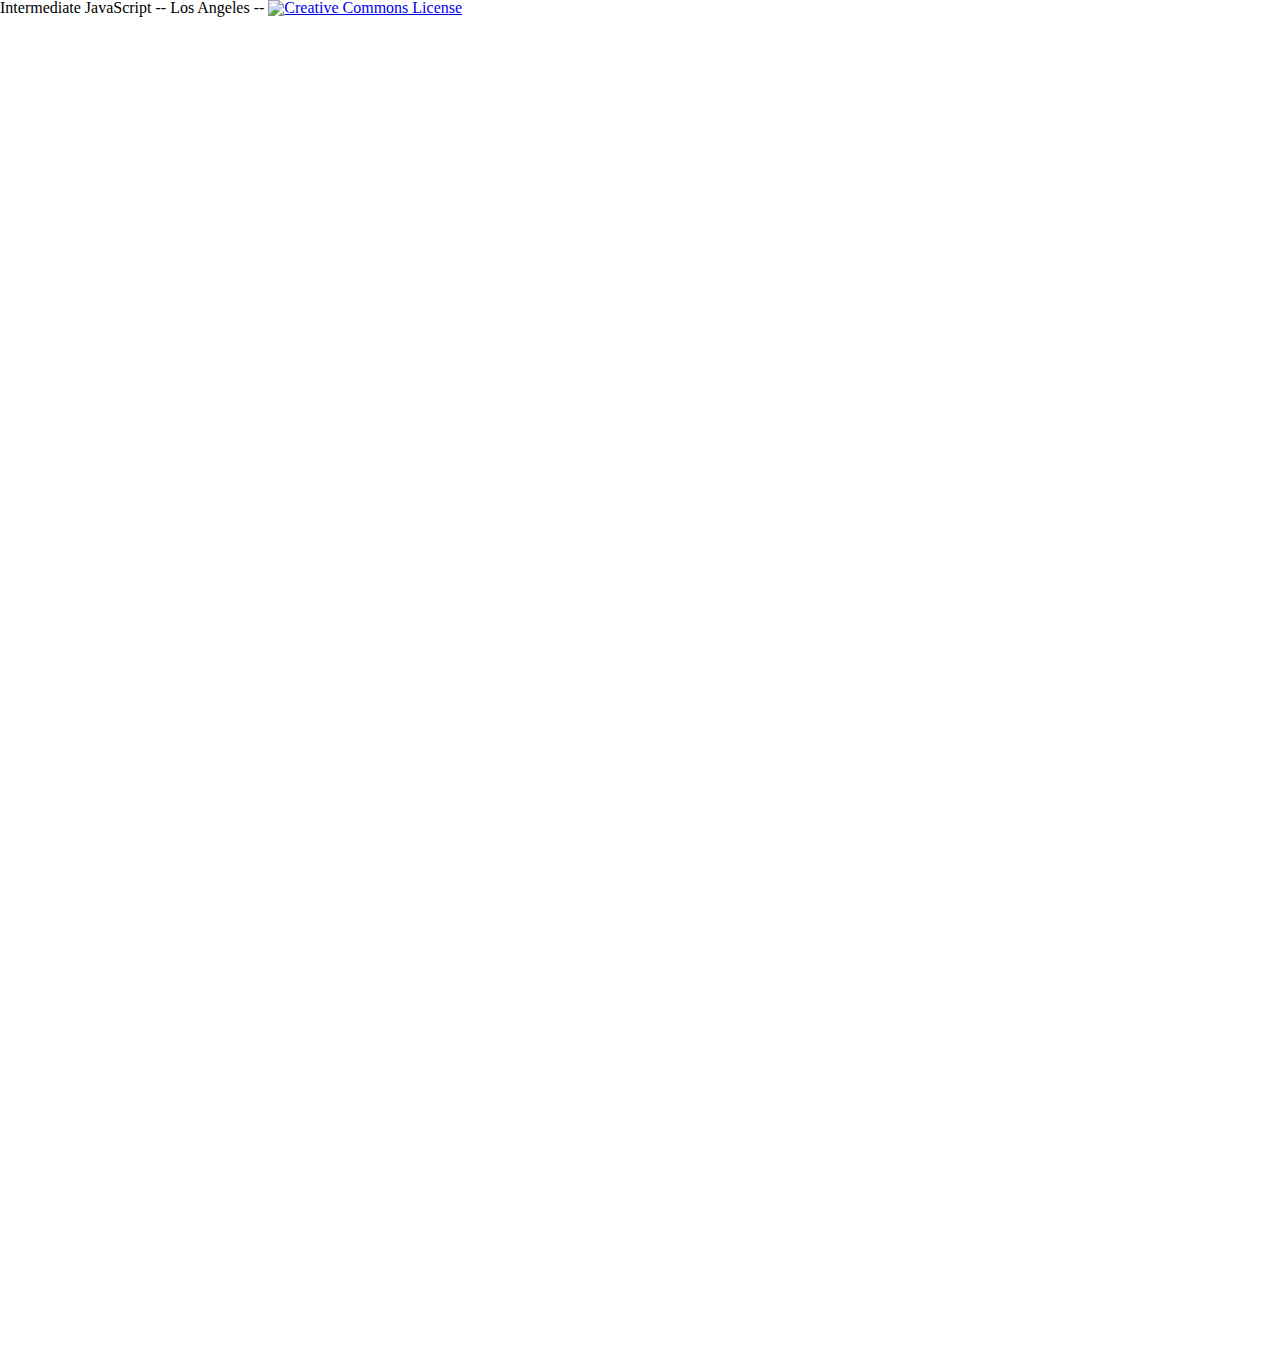
==== commit b875f8e8: "Updates to Class 3 and 4" ====
--- a/class4.html
+++ b/class4.html
@@ -4,7 +4,7 @@
 	<head>
 		<meta charset="utf-8">
 
-		<title>JavaScript 201: Intermediate JavaScript</title>
+		<title>Intermediate JavaScript</title>
 
 		<meta name="description" content="Girl Develop It framework for easily creating beautiful presentations using HTML in GDI theme. Forked from Hakim El Hattab's reveal.js">
 		<meta name="author" content="Girl Develop It">
@@ -521,7 +521,7 @@
 			</div>
 			<footer>
 				<div class="copyright">
-					JavaScript 201 -- Los Angeles --
+					Intermediate JavaScript -- Los Angeles --
 					<a rel="license" href="http://creativecommons.org/licenses/by-nc/3.0/deed.en_US"><img alt="Creative Commons License" style="border-width:0" src="http://i.creativecommons.org/l/by-nc/3.0/80x15.png" /></a>
 				</div>
 			</footer>
